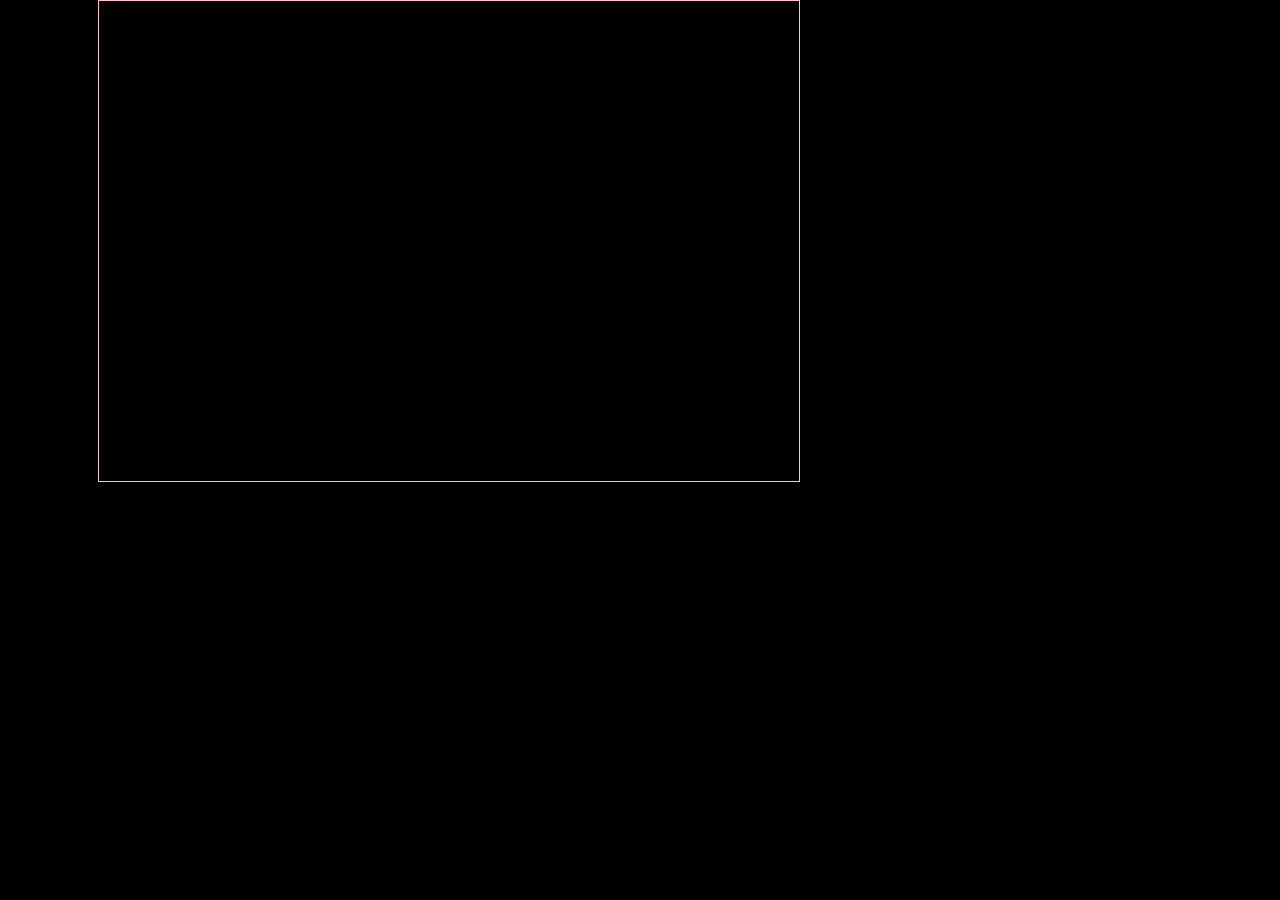
==== calendar.html @ a4cab09e "created separate files for calendar, time, traffic and weather.  also separating js files" ====
<!DOCTYPE html>
<html lang="en" dir="ltr">
  <head>
    <meta charset="utf-8">
    <title>Calendar</title>
    <link rel="stylesheet" href="css/styles.css" type="text/css" media="screen">
  </head>
  <body>
    <section id="calendar">      
      <iframe class="calendar-widget" src="https://calendar.google.com/calendar/embed?height=400&amp;wkst=1&amp;bgcolor=%23616161&amp;ctz=America%2FLos_Angeles&amp;src=ZXhwb3NlZGVsZW1lbnRzQGdtYWlsLmNvbQ&amp;src=NDMxOHN0QGdtYWlsLmNvbQ&amp;src=YWRkcmVzc2Jvb2sjY29udGFjdHNAZ3JvdXAudi5jYWxlbmRhci5nb29nbGUuY29t&amp;src=NjUxNGxpdGwzZTJuZmY4MGduNzNvbGQ5bDhAZ3JvdXAuY2FsZW5kYXIuZ29vZ2xlLmNvbQ&amp;src=dWJydGNoMmR0NTVuZ3IzaWZrMXNhN2hjMGdAZ3JvdXAuY2FsZW5kYXIuZ29vZ2xlLmNvbQ&amp;src=ZmFtaWx5MTI3NTQzMTQ2NzgxMjA5MzU1OTVAZ3JvdXAuY2FsZW5kYXIuZ29vZ2xlLmNvbQ&amp;src=ZW4udXNhI2hvbGlkYXlAZ3JvdXAudi5jYWxlbmRhci5nb29nbGUuY29t&amp;src=azgyc2VqZG04cTk1MmZncmRpbnBzczNkNjVhc2o4ajZAaW1wb3J0LmNhbGVuZGFyLmdvb2dsZS5jb20&amp;color=%23039BE5&amp;color=%23B39DDB&amp;color=%23F6BF26&amp;color=%230B8043&amp;color=%23F4511E&amp;color=%237986CB&amp;color=%230B8043&amp;color=%230B8043&amp;mode=AGENDA&amp;showTitle=0&amp;showNav=0&amp;showPrint=0&amp;showTabs=0&amp;showCalendars=0&amp;showTz=0&amp;showDate=0" style="border-width:0" width="700" height="480" frameborder="0" scrolling="no"></iframe>
    </section>
  </body>
</html>
---- css/styles.css ----
body {
  margin: 0;
  border: 0;
  padding: 0;
  background-color: #000;
  max-width: 800px;
  max-height: 480px;
  font-family: monospace;
  font-size: 14px;
  font-style: normal;
  color: #fff;
}

#navigation {
  width: 90px;
  height: 480px;
  display: block;
  border: 1px blue solid;
  float: left;
}

#time {
  width: 700px;
  height: 480px;
  border: 0px green solid;
  font-size: 9em;
  font-weight: bold;
  float: right;
  display: inline-flex;
  vertical-align: middle;
  text-align: center;
}

#t {
  text-align: center;
}

#calendar {
  width: 700px;
  height: 480px;
  border: 1px pink solid;
  font-size: 40px;
  float: right;
}

.calendar-widget {
  color: red;
}

#weather {
  width: 700px;
  height: 480px;
  border: 0;
  float: right;
  vertical-align: middle;
  font-size: 800px;
  display: inline-flex;
}

 #photo {
   width: 700px;
   height: 480px;
   border: 0;
   float: right;
   overflow: inherit;
   display: inline-flex;
 }
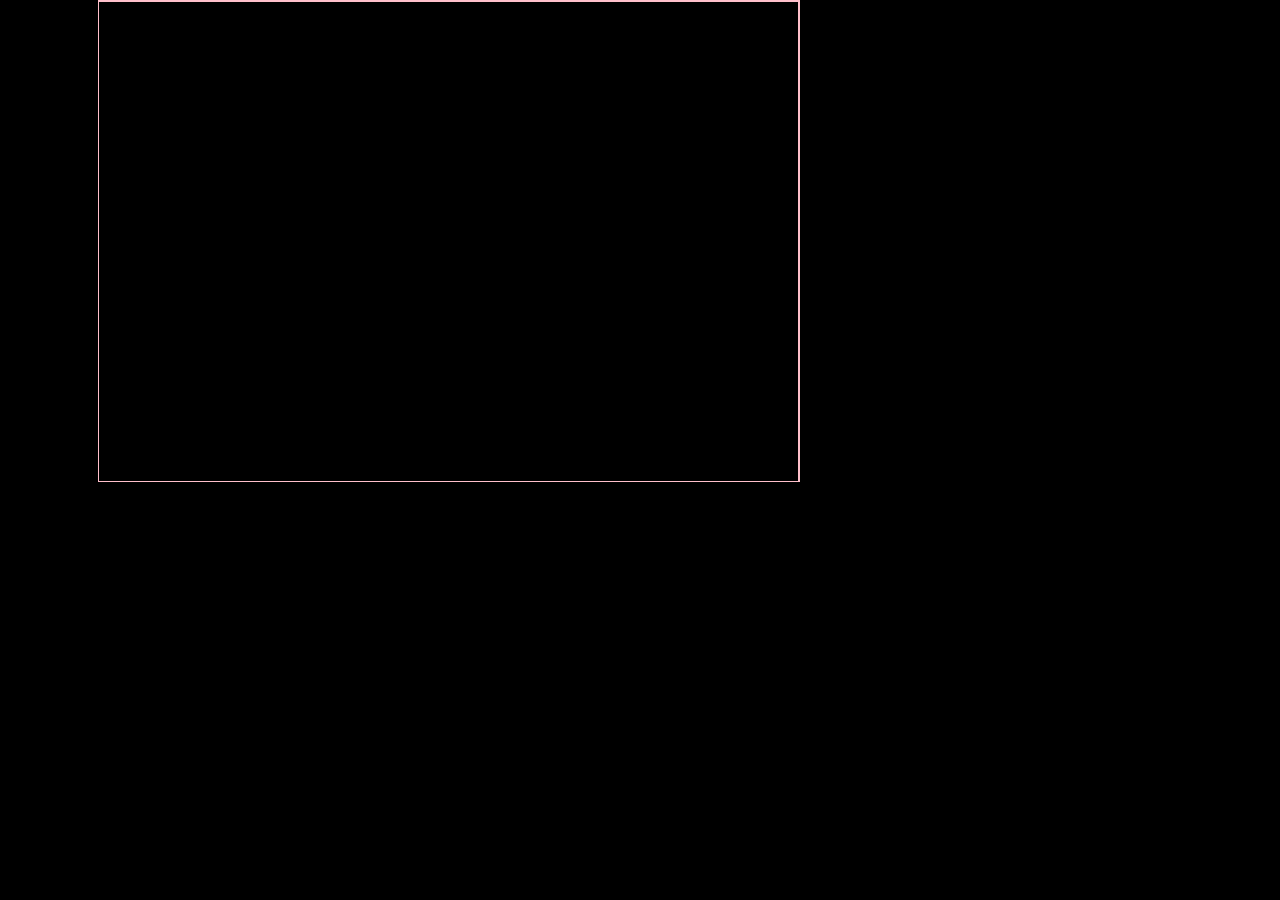
==== commit 5523b4b8: "removing uri" ====
--- a/calendar.html
+++ b/calendar.html
@@ -6,8 +6,8 @@
     <link rel="stylesheet" href="css/styles.css" type="text/css" media="screen">
   </head>
   <body>
-    <section id="calendar">      
-      <iframe class="calendar-widget" src="https://calendar.google.com/calendar/embed?height=400&amp;wkst=1&amp;bgcolor=%23616161&amp;ctz=America%2FLos_Angeles&amp;src=ZXhwb3NlZGVsZW1lbnRzQGdtYWlsLmNvbQ&amp;src=NDMxOHN0QGdtYWlsLmNvbQ&amp;src=YWRkcmVzc2Jvb2sjY29udGFjdHNAZ3JvdXAudi5jYWxlbmRhci5nb29nbGUuY29t&amp;src=NjUxNGxpdGwzZTJuZmY4MGduNzNvbGQ5bDhAZ3JvdXAuY2FsZW5kYXIuZ29vZ2xlLmNvbQ&amp;src=dWJydGNoMmR0NTVuZ3IzaWZrMXNhN2hjMGdAZ3JvdXAuY2FsZW5kYXIuZ29vZ2xlLmNvbQ&amp;src=ZmFtaWx5MTI3NTQzMTQ2NzgxMjA5MzU1OTVAZ3JvdXAuY2FsZW5kYXIuZ29vZ2xlLmNvbQ&amp;src=ZW4udXNhI2hvbGlkYXlAZ3JvdXAudi5jYWxlbmRhci5nb29nbGUuY29t&amp;src=azgyc2VqZG04cTk1MmZncmRpbnBzczNkNjVhc2o4ajZAaW1wb3J0LmNhbGVuZGFyLmdvb2dsZS5jb20&amp;color=%23039BE5&amp;color=%23B39DDB&amp;color=%23F6BF26&amp;color=%230B8043&amp;color=%23F4511E&amp;color=%237986CB&amp;color=%230B8043&amp;color=%230B8043&amp;mode=AGENDA&amp;showTitle=0&amp;showNav=0&amp;showPrint=0&amp;showTabs=0&amp;showCalendars=0&amp;showTz=0&amp;showDate=0" style="border-width:0" width="700" height="480" frameborder="0" scrolling="no"></iframe>
+    <section id="calendar">
+      <iframe class="calendar-widget" src="#add-your-calendar-URI" style="border-width:0" width="700" height="480" frameborder="0" scrolling="no"></iframe>
     </section>
   </body>
 </html>
--- a/css/styles.css
+++ b/css/styles.css
@@ -1,3 +1,162 @@
+/*
+ * by Mario Seijo
+ * November 22 2020
+ *
+ */
+
+body
+{
+  margin: 0;
+  padding: 0;
+
+  /* make it look decent enough */
+  /* background: #232323;
+  color: #cdcdcd;
+  font-family: "Avenir Next", "Avenir", sans-serif; */
+}
+
+#menuToggle
+{
+  display: block;
+  position: relative;
+  top: 50px;
+  left: 50px;
+
+  z-index: 1;
+
+  -webkit-user-select: none;
+  user-select: none;
+}
+
+#menuToggle a
+{
+  text-decoration: none;
+  color: #232323;
+
+  transition: color 0.3s ease;
+}
+
+#menuToggle a:hover
+{
+  color: tomato;
+}
+
+
+#menuToggle input
+{
+  display: block;
+  width: 40px;
+  height: 32px;
+  position: absolute;
+  top: -7px;
+  left: -5px;
+
+  cursor: pointer;
+
+  opacity: 0; /* hide this */
+  z-index: 2; /* and place it over the hamburger */
+
+  -webkit-touch-callout: none;
+}
+
+/*
+ * the hamburger
+ */
+#menuToggle span
+{
+  display: block;
+  width: 33px;
+  height: 4px;
+  margin-bottom: 5px;
+  position: relative;
+
+  background: #cdcdcd;
+  border-radius: 3px;
+
+  z-index: 1;
+
+  transform-origin: 4px 0px;
+
+  transition: transform 0.5s cubic-bezier(0.77,0.2,0.05,1.0),
+              background 0.5s cubic-bezier(0.77,0.2,0.05,1.0),
+              opacity 0.55s ease;
+}
+
+#menuToggle span:first-child
+{
+  transform-origin: 0% 0%;
+}
+
+#menuToggle span:nth-last-child(2)
+{
+  transform-origin: 0% 100%;
+}
+
+/*
+ * Transform all the slices of hamburger
+ * into a crossmark.
+ */
+#menuToggle input:checked ~ span
+{
+  opacity: 1;
+  transform: rotate(45deg) translate(-2px, -1px);
+  background: #232323;
+}
+
+/*
+ * But let's hide the middle one.
+ */
+#menuToggle input:checked ~ span:nth-last-child(3)
+{
+  opacity: 0;
+  transform: rotate(0deg) scale(0.2, 0.2);
+}
+
+/*
+ * Ohyeah and the last one should go the other direction
+ */
+#menuToggle input:checked ~ span:nth-last-child(2)
+{
+  transform: rotate(-45deg) translate(0, -1px);
+}
+
+/*
+ * Make this absolute positioned
+ * at the top left of the screen
+ */
+#menu
+{
+  position: absolute;
+  width: 200px;
+  margin: -100px 0 0 -50px;
+  padding: 50px;
+  padding-top: 125px;
+
+  background: #cc3;
+  list-style-type: none;
+  -webkit-font-smoothing: antialiased;
+  /* to stop flickering of text in safari */
+
+  transform-origin: 0% 0%;
+  transform: translate(-100%, 0);
+
+  transition: transform 0.5s cubic-bezier(0.77,0.2,0.05,1.0);
+}
+
+#menu li
+{
+  padding: 10px 0;
+  font-size: 22px;
+}
+
+/*
+ * And let's slide it in from the left
+ */
+#menuToggle input:checked ~ ul
+{
+  transform: none;
+}
+
 body {
   margin: 0;
   border: 0;
@@ -11,29 +170,49 @@
   color: #fff;
 }
 
-#navigation {
+/* #navigation {
   width: 90px;
   height: 480px;
   display: block;
-  border: 1px blue solid;
+  border: 0px blue solid;
   float: left;
 }
 
-#time {
+#navigation a {
+  background-color: transparent;
+  padding: 5px;
+  margin: 5px;
+  font-size: 20px;
+}
+
+#menu-icon {
+  a:before { content:'\2630'; }
+} */
+
+#dynamicContent {
   width: 700px;
   height: 480px;
-  border: 0px green solid;
+  /* border: 1px green solid;
   font-size: 9em;
-  font-weight: bold;
+  font-weight: bold; */
   float: right;
   display: inline-flex;
   vertical-align: middle;
   text-align: center;
 }
 
-#t {
+#time {
+  /* width: 700px;
+  height: 480px;
+  border: 1px green solid; */
+  font-size: 9em;
+  font-weight: bold;
+  float: right;
+  display: inline-flex;
+  vertical-align: middle;
   text-align: center;
 }
+
 
 #calendar {
   width: 700px;
@@ -57,7 +236,11 @@
   display: inline-flex;
 }
 
- #photo {
+.weather {
+  display: none;
+}
+
+#photo {
    width: 700px;
    height: 480px;
    border: 0;
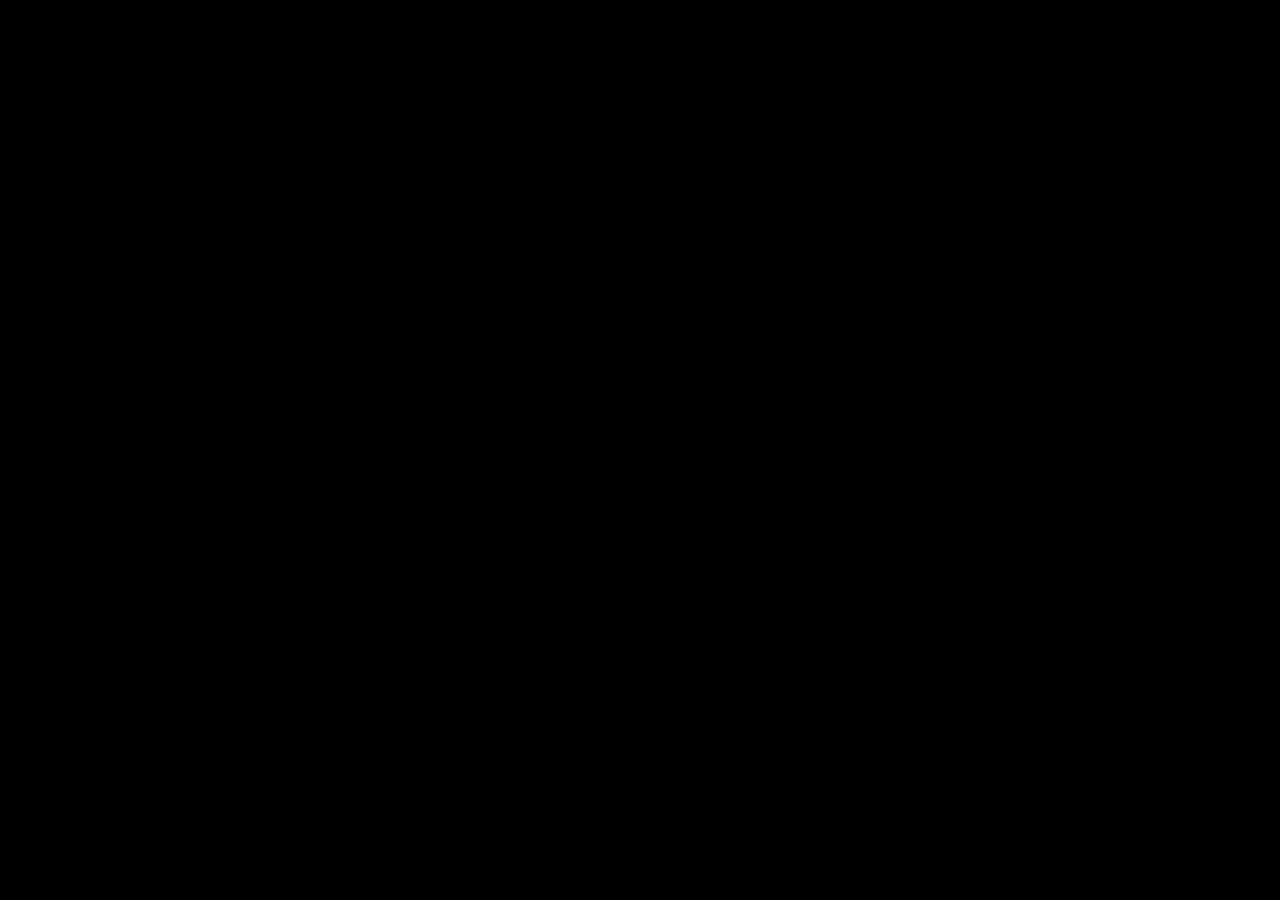
==== commit 79c27253: "fixed the clock to display the seconds" ====
--- a/calendar.html
+++ b/calendar.html
@@ -6,8 +6,11 @@
     <link rel="stylesheet" href="css/styles.css" type="text/css" media="screen">
   </head>
   <body>
-    <section id="calendar">
-      <iframe class="calendar-widget" src="#add-your-calendar-URI" style="border-width:0" width="700" height="480" frameborder="0" scrolling="no"></iframe>
-    </section>
+
+    <iframe id="calendar"
+            frameborder="0"
+            scrolling="no"
+            src="https://calendar.google.com/calendar/embed?height=400&amp;wkst=1&amp;bgcolor=%23616161&amp;ctz=America%2FLos_Angeles&amp;src=dWJydGNoMmR0NTVuZ3IzaWZrMXNhN2hjMGdAZ3JvdXAuY2FsZW5kYXIuZ29vZ2xlLmNvbQ&amp;src=NjUxNGxpdGwzZTJuZmY4MGduNzNvbGQ5bDhAZ3JvdXAuY2FsZW5kYXIuZ29vZ2xlLmNvbQ&amp;src=ZW4udXNhI2hvbGlkYXlAZ3JvdXAudi5jYWxlbmRhci5nb29nbGUuY29t&amp;color=%23F4511E&amp;color=%230B8043&amp;color=%230B8043&amp;mode=AGENDA&amp;showNav=0&amp;showDate=0&amp;showPrint=0&amp;showTabs=0&amp;showCalendars=0&amp;showTz=0&amp;showTitle=0">
+    </iframe>
   </body>
 </html>
--- a/css/styles.css
+++ b/css/styles.css
@@ -4,158 +4,6 @@
  *
  */
 
-body
-{
-  margin: 0;
-  padding: 0;
-
-  /* make it look decent enough */
-  /* background: #232323;
-  color: #cdcdcd;
-  font-family: "Avenir Next", "Avenir", sans-serif; */
-}
-
-#menuToggle
-{
-  display: block;
-  position: relative;
-  top: 50px;
-  left: 50px;
-
-  z-index: 1;
-
-  -webkit-user-select: none;
-  user-select: none;
-}
-
-#menuToggle a
-{
-  text-decoration: none;
-  color: #232323;
-
-  transition: color 0.3s ease;
-}
-
-#menuToggle a:hover
-{
-  color: tomato;
-}
-
-
-#menuToggle input
-{
-  display: block;
-  width: 40px;
-  height: 32px;
-  position: absolute;
-  top: -7px;
-  left: -5px;
-
-  cursor: pointer;
-
-  opacity: 0; /* hide this */
-  z-index: 2; /* and place it over the hamburger */
-
-  -webkit-touch-callout: none;
-}
-
-/*
- * the hamburger
- */
-#menuToggle span
-{
-  display: block;
-  width: 33px;
-  height: 4px;
-  margin-bottom: 5px;
-  position: relative;
-
-  background: #cdcdcd;
-  border-radius: 3px;
-
-  z-index: 1;
-
-  transform-origin: 4px 0px;
-
-  transition: transform 0.5s cubic-bezier(0.77,0.2,0.05,1.0),
-              background 0.5s cubic-bezier(0.77,0.2,0.05,1.0),
-              opacity 0.55s ease;
-}
-
-#menuToggle span:first-child
-{
-  transform-origin: 0% 0%;
-}
-
-#menuToggle span:nth-last-child(2)
-{
-  transform-origin: 0% 100%;
-}
-
-/*
- * Transform all the slices of hamburger
- * into a crossmark.
- */
-#menuToggle input:checked ~ span
-{
-  opacity: 1;
-  transform: rotate(45deg) translate(-2px, -1px);
-  background: #232323;
-}
-
-/*
- * But let's hide the middle one.
- */
-#menuToggle input:checked ~ span:nth-last-child(3)
-{
-  opacity: 0;
-  transform: rotate(0deg) scale(0.2, 0.2);
-}
-
-/*
- * Ohyeah and the last one should go the other direction
- */
-#menuToggle input:checked ~ span:nth-last-child(2)
-{
-  transform: rotate(-45deg) translate(0, -1px);
-}
-
-/*
- * Make this absolute positioned
- * at the top left of the screen
- */
-#menu
-{
-  position: absolute;
-  width: 200px;
-  margin: -100px 0 0 -50px;
-  padding: 50px;
-  padding-top: 125px;
-
-  background: #cc3;
-  list-style-type: none;
-  -webkit-font-smoothing: antialiased;
-  /* to stop flickering of text in safari */
-
-  transform-origin: 0% 0%;
-  transform: translate(-100%, 0);
-
-  transition: transform 0.5s cubic-bezier(0.77,0.2,0.05,1.0);
-}
-
-#menu li
-{
-  padding: 10px 0;
-  font-size: 22px;
-}
-
-/*
- * And let's slide it in from the left
- */
-#menuToggle input:checked ~ ul
-{
-  transform: none;
-}
 
 body {
   margin: 0;
@@ -165,36 +13,31 @@
   max-width: 800px;
   max-height: 480px;
   font-family: monospace;
-  font-size: 14px;
   font-style: normal;
-  color: #fff;
+  color: cyan;
 }
 
-/* #navigation {
-  width: 90px;
+#navigation {
+  width: 120px;
   height: 480px;
   display: block;
-  border: 0px blue solid;
+  /* border: 1px blue solid; */
   float: left;
 }
 
-#navigation a {
-  background-color: transparent;
-  padding: 5px;
-  margin: 5px;
-  font-size: 20px;
+#navigation i {
+    font-size: 60px;
+    color: cyan;
+    display: block;
+    margin-top: 30px;
+    margin-bottom: 30px;
+    margin-right: 20px;
+    margin-left: 20px;
 }
 
-#menu-icon {
-  a:before { content:'\2630'; }
-} */
-
 #dynamicContent {
-  width: 700px;
+  width: 680px;
   height: 480px;
-  /* border: 1px green solid;
-  font-size: 9em;
-  font-weight: bold; */
   float: right;
   display: inline-flex;
   vertical-align: middle;
@@ -202,10 +45,7 @@
 }
 
 #time {
-  /* width: 700px;
-  height: 480px;
-  border: 1px green solid; */
-  font-size: 9em;
+  font-size: 7em;
   font-weight: bold;
   float: right;
   display: inline-flex;
@@ -213,38 +53,13 @@
   text-align: center;
 }
 
-
 #calendar {
-  width: 700px;
+  border-width: 0;
+  width: 600px;
   height: 480px;
-  border: 1px pink solid;
-  font-size: 40px;
   float: right;
 }
 
-.calendar-widget {
-  color: red;
+#traffic img {
+  height: 476px;
 }
-
-#weather {
-  width: 700px;
-  height: 480px;
-  border: 0;
-  float: right;
-  vertical-align: middle;
-  font-size: 800px;
-  display: inline-flex;
-}
-
-.weather {
-  display: none;
-}
-
-#photo {
-   width: 700px;
-   height: 480px;
-   border: 0;
-   float: right;
-   overflow: inherit;
-   display: inline-flex;
- }
